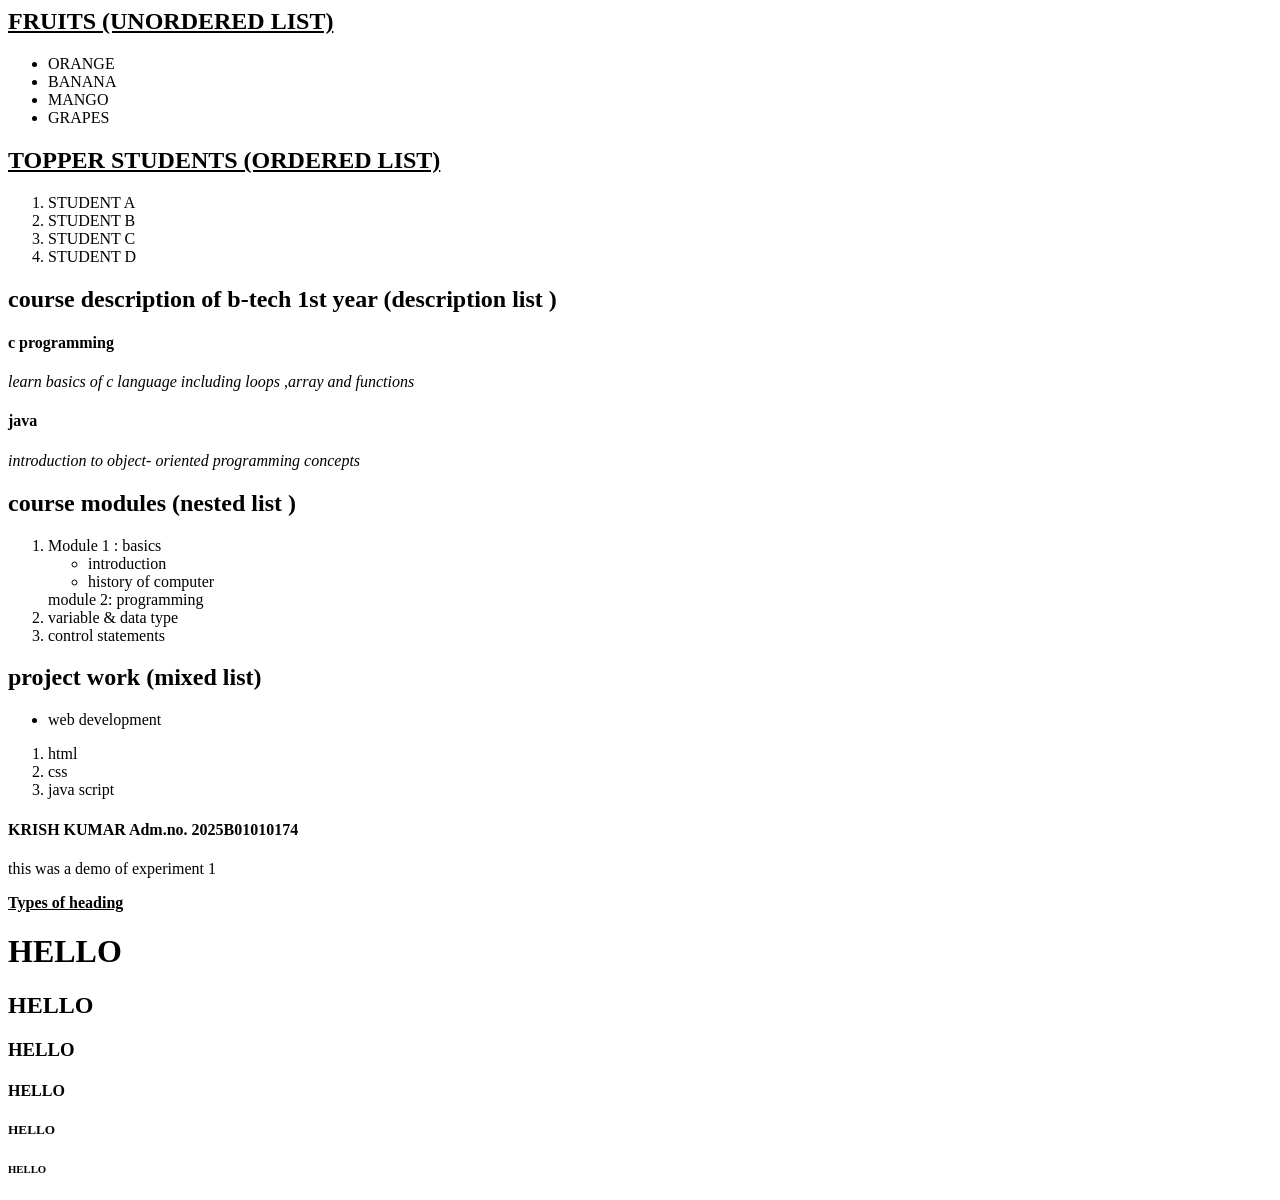
==== endsem.html @ bcc4bd94 "end semester exam web developement" ====
<html>
    <head>
        <title>introduction
            <h3> <UL>END SEMESTER EXAMINATION 2025-2026 </UL></h3>
        </title>
    </head>
    <body>
    <h2><U> FRUITS (UNORDERED LIST)</U> </h2>
    <ul> 
     <li> ORANGE </li>
     <li> BANANA </li>
     <li> MANGO  </li>
     <li> GRAPES  </li>
    </ul>
    <h2> <U>TOPPER STUDENTS (ORDERED LIST) </U></h2>
    <ol> 
    <li> STUDENT A </li>
    <li> STUDENT B </li>
    <li> STUDENT C </li>
    <li> STUDENT D </li>
   </ol>
   <h2> course description of b-tech 1st year (description list ) </h2>
        <h4> c programming </h4>
             <i> learn basics of c language including loops ,array and functions </i>
         <h4> <b> java </b></h4>
        <em> introduction to object- oriented programming concepts   </em>
         <h2> <b> course modules (nested list )</b></h2> 
        <OL>
            <LI>Module 1 : basics 

                <UL>
                    <LI>introduction</LI>
                    <LI>history of computer</LI>
                
                </UL>
            </LI>module 2: programming 
            <LI>variable & data type </LI>
            <li> control statements</li>
        </OL>
        <h2> project work (mixed list)</h2>
         
        <ul>
            <li>web development</li>

        </ul>
        <ol> 
            <li> html</li>
            <li> css </li>
            <li> java script</li>
        </ol>

         
<h4>KRISH KUMAR
    Adm.no. 2025B01010174
</h4>
 <p> this was a demo of experiment 1 </p>
<p> <b><U>Types of heading</U> </b></p>
<h1>HELLO</h1>
<h2>HELLO</h2>
<h3>HELLO</h3>
<h4>HELLO</h4>
<h5>HELLO</h5>
<h6>HELLO</h6>
    </body>
</html>
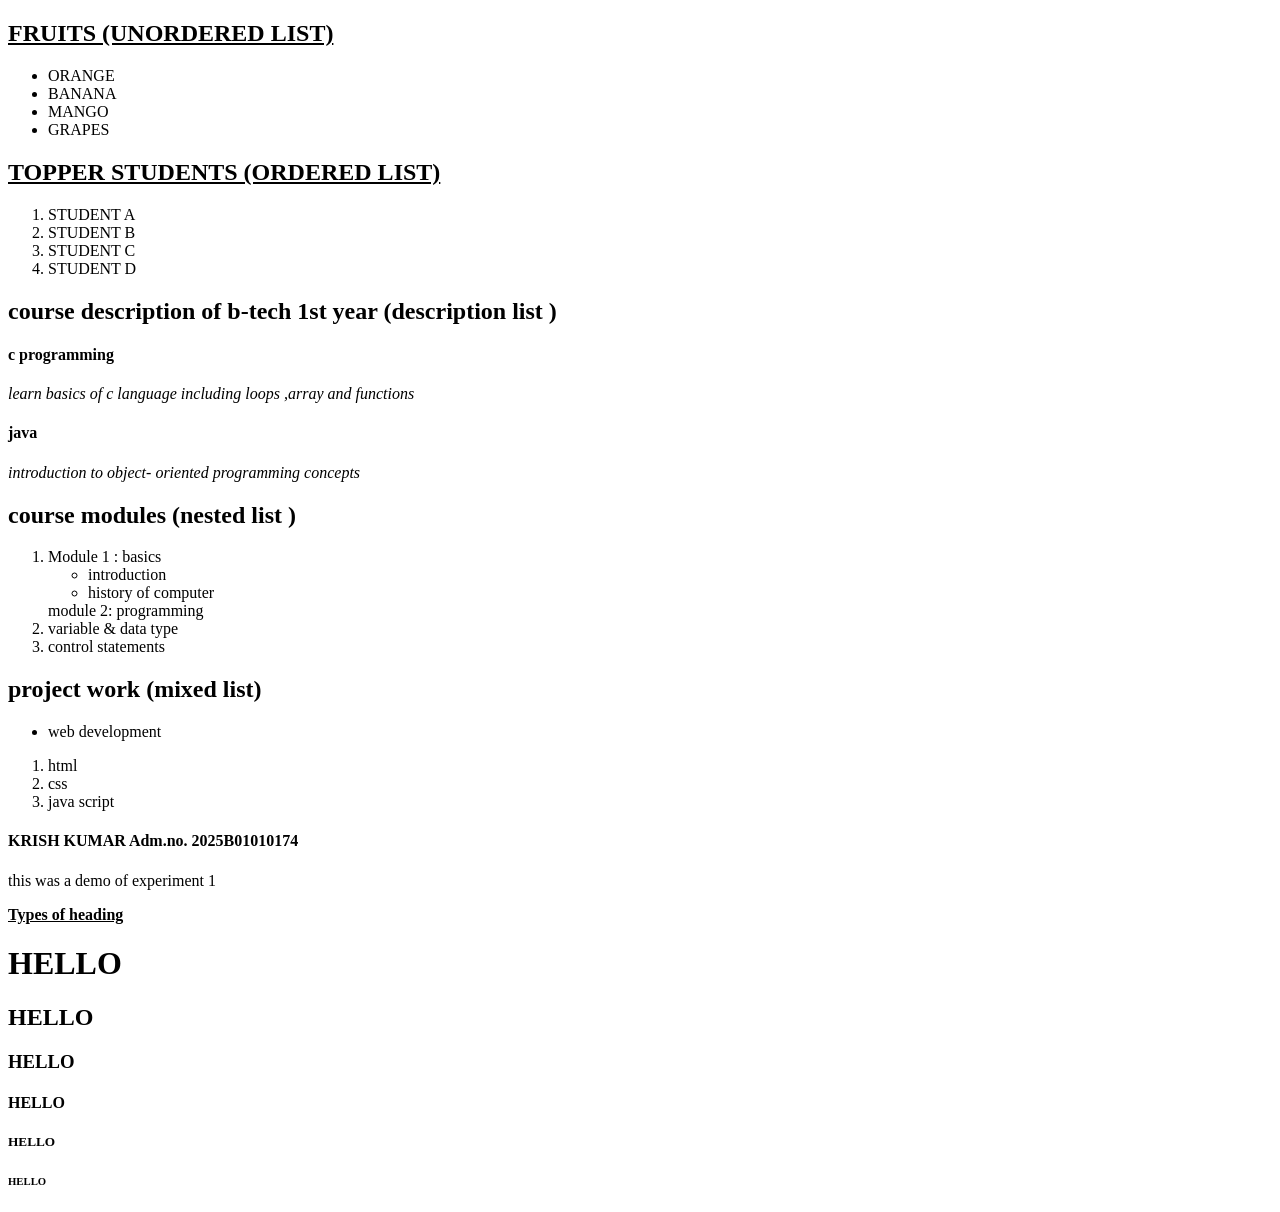
==== commit 7360a57c: "end semester exam WEBD" ====
--- a/endsem.html
+++ b/endsem.html
@@ -1,4 +1,4 @@
-
+<!DOCTYPE HTML>
 <html>
     <head>
         <title>introduction
